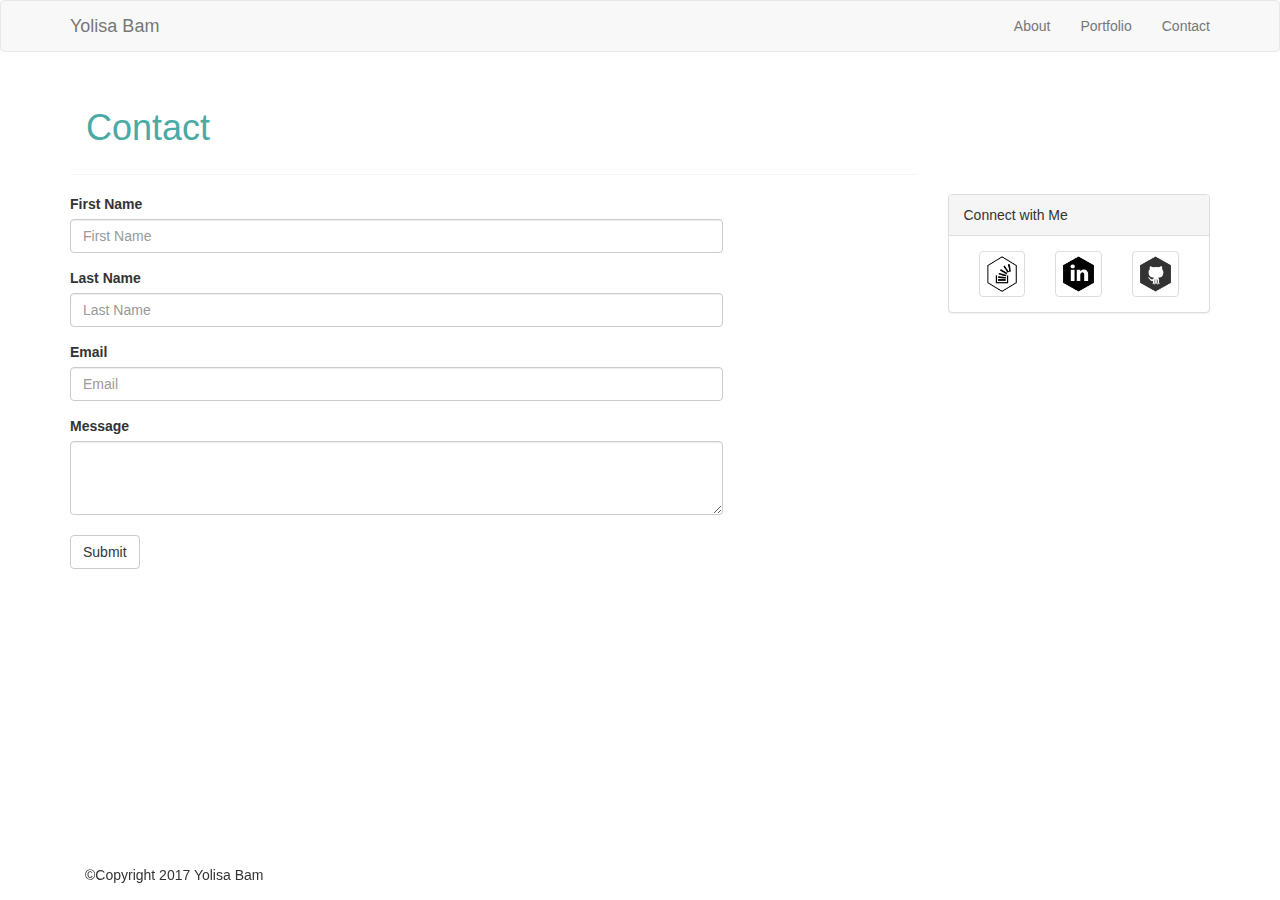
==== contact.html @ 96866e20 "bootstrap loaded up" ====
<!DOCTYPE html>

<html>

<head>

  <meta charset="UTF-8">
  <title>Yolisa Bam</title>

  <!-- Bring in our bootstrap stylesheet -->
  <link rel="stylesheet" href="https://maxcdn.bootstrapcdn.com/bootstrap/3.3.6/css/bootstrap.min.css">
  <link rel="stylesheet" href="assets/css/style.css">
  <meta name="viewport" content="width=device-width, initial-scale=1">


</head>
</body>

  <nav class="navbar navbar-default">
    <div class="container">
      <div class="navbar-header">
        <button type="button" class="navbar-toggle collapsed" data-toggle="collapse" data-target="#navbar" aria-expanded="false" aria-controls="navbar">
              <span class="sr-only">Toggle navigation</span>
              <span class="icon-bar"></span>
              <span class="icon-bar"></span>
              <span class="icon-bar"></span>
        </button>
        <a class="navbar-brand" href="#">Yolisa Bam</a>
          </div>
            <ul class="nav navbar-nav navbar-right">        
              <li><a href="index.html">About</a></li>
              <li><a href="portfolio.html">Portfolio</a></li>
              <li><a href="contact.html">Contact</a></li>
            </ul>
      </div>
      <!--/.nav-collapse -->
    </div>
    <!--/.container-fluid -->
  </nav>

<div class="container">
    <div class="row">
      <div class="col-md-9">

      <!-- The content in this div gets wrapped in a panel -->
        <div class="panel">
          <div class="panel-body">
            <h1>Contact</h1>
          </div>
        </div>       
      </div> 
    

    </div>
  
 

    <div class="row">
      <div class="col-md-7">
        <form>
          <div class="form-group">
            <label for="exampleInputEmail1">First Name</label>
            <input type="email" class="form-control" id="exampleInputEmail1" placeholder="First Name">
          </div>
          <div class="form-group">
            <label for="exampleInputEmail1">Last Name</label>
            <input type="email" class="form-control" id="exampleInputEmail1" placeholder="Last Name">
          </div>
          <div class="form-group">
            <label for="exampleInputEmail1">Email</label>
            <input type="email" class="form-control" id="exampleInputEmail1" placeholder="Email">
          </div>
          <label for="exampleInputPassword1">Message</label>
          <textarea class="form-control" rows="3"></textarea>   
          <br>
          <button type="submit" class="btn btn-default">Submit</button>
        </form>
      </div>

      <div class="col-md-2">
      </div>


  <div class="col-md-3">  
       <div class="panel panel-default">
        <div class="panel-heading">Connect with Me
        </div>
          <div class="panel-body">
            <div class="col-sm-4">
              <img class="img img-thumbnail" src="assets/images/STACKOVERFLOW-128.png">
            </div>
            <div class="col-sm-4">
              <img class="img img-thumbnail" src="assets/images/linkedin_six_black-128.png">
            </div>
            <div class="col-sm-4">
              <img class="img img-thumbnail" src="assets/images/github_six_color-128.png">
            </div>
          </div>
       </div>
       </div> 
    </div>


    </div>

   
    
     <div  class= "navbar navbar-fixed-bottom">

      <div class = container>
        <center><p class = "navbar-text"> ©Copyright 2017 Yolisa Bam</p>
      </div>
    </div> 


</body>

</html>
---- assets/css/style.css ----
h1 {
	color: #4aaaa5;
}

.icon-bar {
	color: #4aaaa5;
}


#footer {
	margin-top: 20px;
}


.carousel-caption h4 {
	background-color:#4aaaa5;
	position: static;
	text-align: center;

/*/* Code I would like to add to complete this site but had issues doing*/

/*I notice the portfolio page labels are not responsive when you get th 640px*/
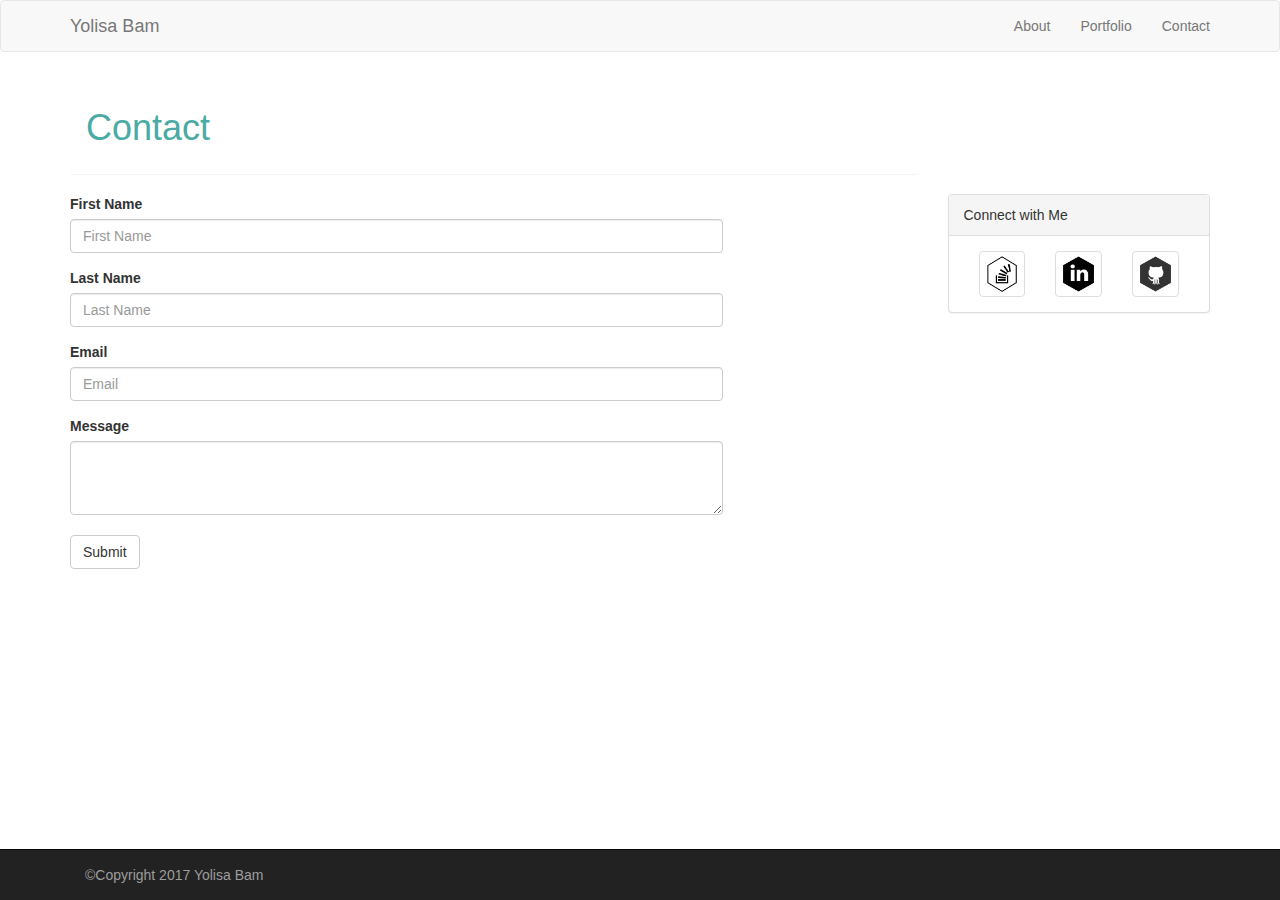
==== commit 0acc920c: "fixed issues with contact page" ====
--- a/contact.html
+++ b/contact.html
@@ -105,12 +105,15 @@
 
    
     
-     <div  class= "navbar navbar-fixed-bottom">
+<div class= "row">
+
+    <div class= "navbar navbar-inverse navbar-fixed-bottom">
 
       <div class = container>
-        <center><p class = "navbar-text"> ©Copyright 2017 Yolisa Bam</p>
+        <p class = "navbar-text"> ©Copyright 2017 Yolisa Bam</p>
       </div>
-    </div> 
+    </div>  
+</div> 
 
 
 </body>
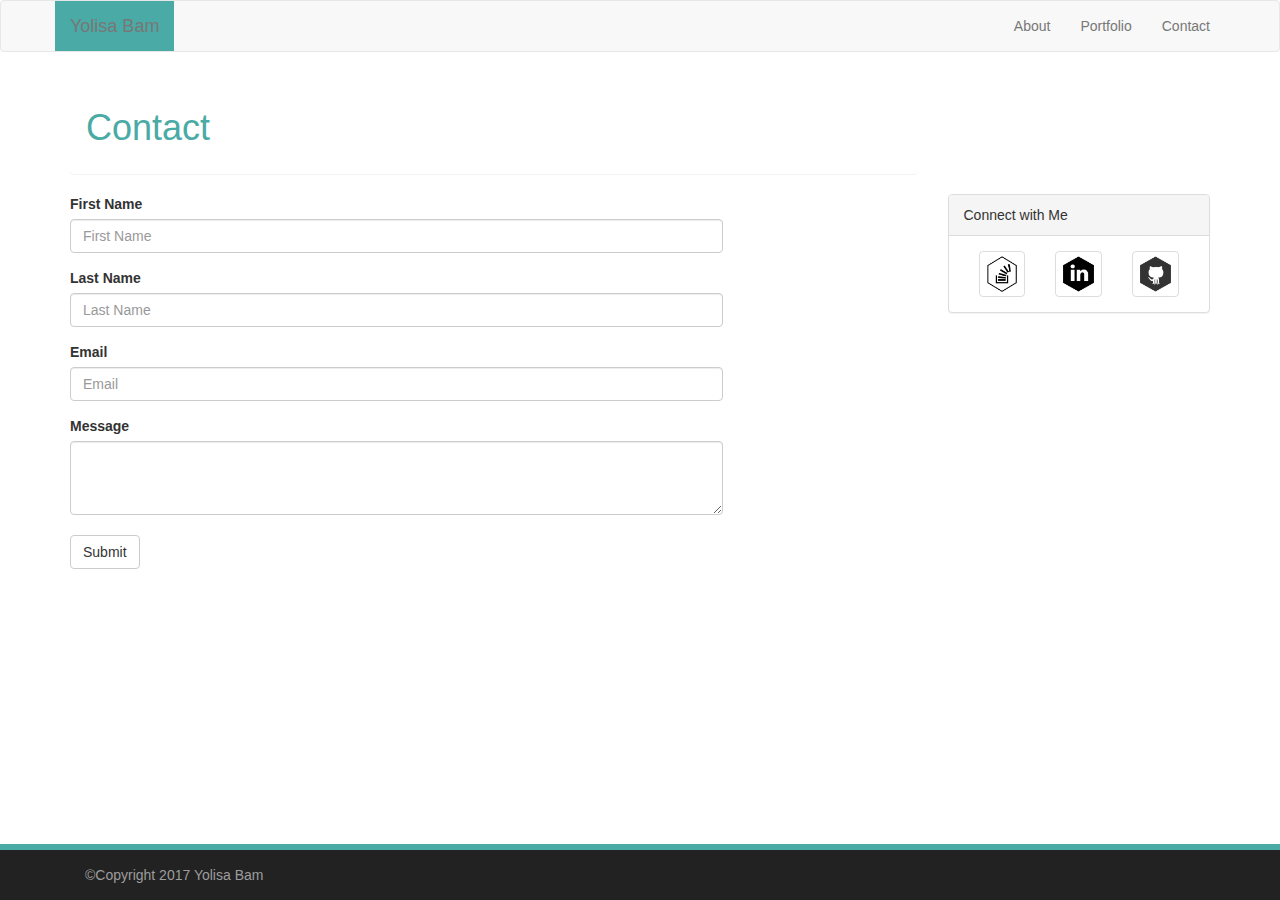
==== commit 79ad1ed9: "debugged final version" ====
--- a/contact.html
+++ b/contact.html
@@ -25,7 +25,7 @@
               <span class="icon-bar"></span>
               <span class="icon-bar"></span>
         </button>
-        <a class="navbar-brand" href="#">Yolisa Bam</a>
+        <a class="navbar-brand" href="index.html">Yolisa Bam</a>
           </div>
             <ul class="nav navbar-nav navbar-right">        
               <li><a href="index.html">About</a></li>
@@ -87,13 +87,13 @@
         </div>
           <div class="panel-body">
             <div class="col-sm-4">
-              <img class="img img-thumbnail" src="assets/images/STACKOVERFLOW-128.png">
+              <a href="https://stackoverflow.com/users/8432264/yolisa-bam?tab=profile"><img class="img img-thumbnail" src="assets/images/STACKOVERFLOW-128.png">
             </div>
             <div class="col-sm-4">
-              <img class="img img-thumbnail" src="assets/images/linkedin_six_black-128.png">
+              <a href="https://www.linkedin.com/in/yolisa-bam-41a39b65/"><img class="img img-thumbnail" src="assets/images/linkedin_six_black-128.png">
             </div>
             <div class="col-sm-4">
-              <img class="img img-thumbnail" src="assets/images/github_six_color-128.png">
+              <a href="https://github.com/yolisabam"><img class="img img-thumbnail" src="assets/images/github_six_color-128.png">
             </div>
           </div>
        </div>
--- a/assets/css/style.css
+++ b/assets/css/style.css
@@ -17,6 +17,22 @@
 	position: static;
 	text-align: center;
 
+}
+
+.navbar-inverse {
+	border-top: solid 6px #4aaaa5 ;
+}
+
+.navbar-brand {
+	background-color: #4aaaa5 ;
+	color: white;
+}
+
+.navbar-right {
+	color: #4aaaa5 ;
+}
+
+
 /*/* Code I would like to add to complete this site but had issues doing*/
 
 /*I notice the portfolio page labels are not responsive when you get th 640px*/
